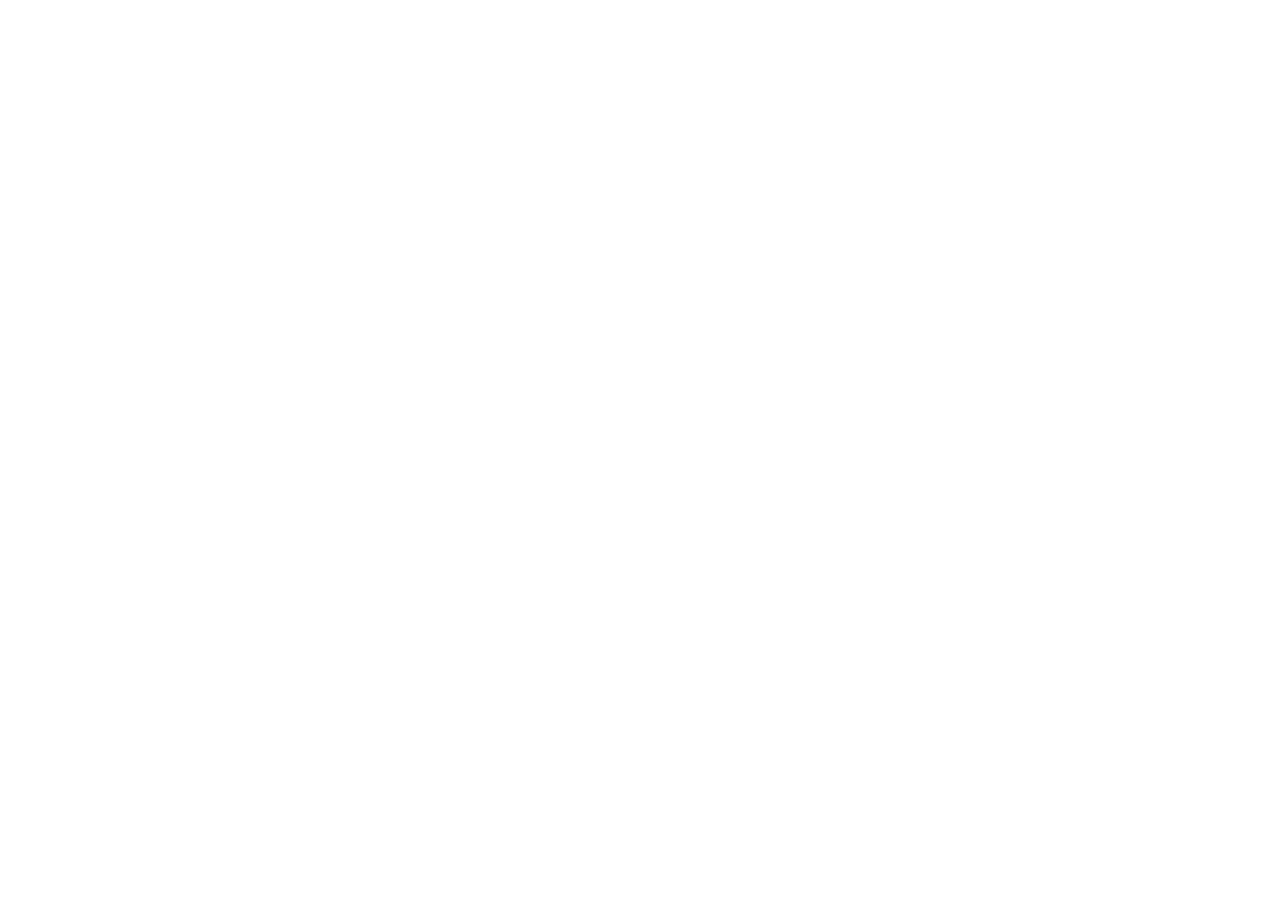
==== discussion/index.html @ 7047478c "Initial commit" ====
<!DOCTYPE html>
<html lang="en">
<head>
	<meta charset="UTF-8">
	<meta name="viewport" content="width=device-width, initial-scale=1.0">
	<title>CSS Introduction and Selectors</title>
</head>
<body>
	
</body>
</html>
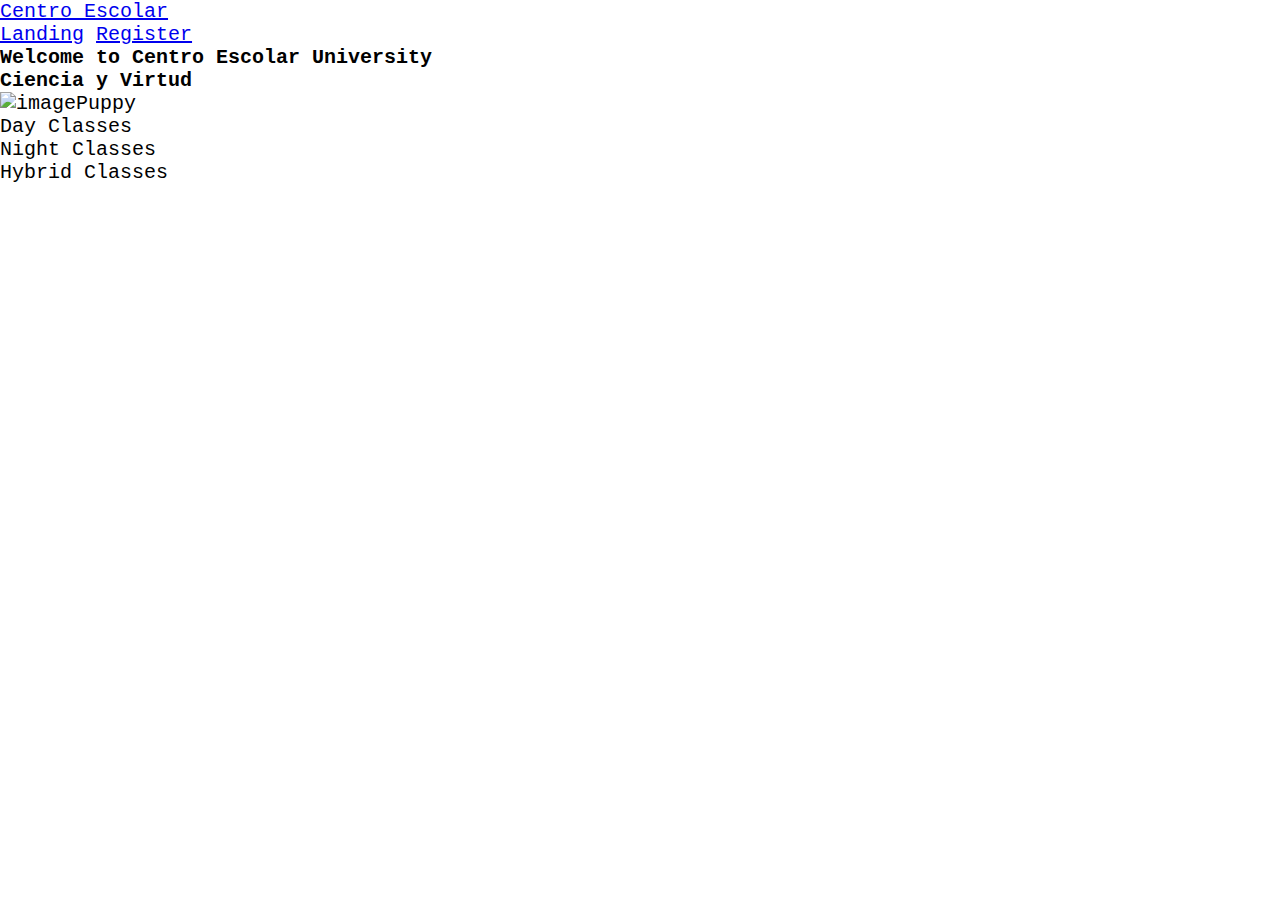
==== commit eb6831b1: "Add nav and section element for landing page" ====
--- a/discussion/index.html
+++ b/discussion/index.html
@@ -4,8 +4,66 @@
 	<meta charset="UTF-8">
 	<meta name="viewport" content="width=device-width, initial-scale=1.0">
 	<title>CSS Introduction and Selectors</title>
+	<!-- 
+		Internal styling allows us to add css within a page without the use of the style attribute per element. In internal style, you can select multiple elements to style within the HTML where the internal style is.
+	 -->
+	 <!-- Internal Style
+	 <style> 
+	 	h1 {
+	 		color:  green;
+	 	}
+	 </style>
+	-->
+	<!-- Best Practice: External Styling or External CSS -->
+	<link rel="stylesheet" type="text/css" href="./index.css">
 </head>
 <body>
-	
+	<!-- Inline Style 
+			Inline styling is done when we add a style attribute to our tag. This will allow us to change the styles of an element. The values before the colon(;) are the style properties of an element that we want to change and the value after the colon are the values that we would like to assign to a property.
+
+			<tag style="property:value; property:value;">
+	-->
+	<!-- navbar -->
+		<!-- semantics: refers to the meaning of a piece of code.
+			ex. header
+				nav
+				section
+				article
+				aside
+				footer
+		 nav element desfines a set of navigation links.
+		 -->
+		 <nav id="top">
+		 	<a href="#landing">Centro Escolar</a>
+		 	<div>
+		 		<a href="#landing">Landing</a>
+		 		<a href="#register">Register</a>
+		 	</div>
+		 </nav>
+	<!-- end of navbar -->
+
+	<!-- landing page -->
+	<section id="landing">
+		<!-- section element defines section in document -->
+		<!-- ids are unique identifiers of an element -->
+		<h2>Welcome to Centro Escolar University</h2>
+		<h3 id="ceu-motto">Ciencia y Virtud</h3>
+
+		<!-- image of scary puppy -->
+		<img src="https://place-puppy.com/450x450" alt="imagePuppy">
+
+		<ol>
+			<li>Day Classes</li>
+			<li>Night Classes</li>
+			<li>Hybrid Classes</li>
+		</ol>
+	</section>
+	<!-- end of landing page -->
+
+	<!-- regsiter page -->
+	<!-- end of register page -->
+
+	<!-- footer -->
+	<!-- end of footer -->
 </body>
 </html>--- a/discussion/index.css
+++ b/discussion/index.css
@@ -0,0 +1,20 @@
+/*
+	CSS syntax:
+	selector {
+		property:value;
+	}
+*/
+/*Universal Selector - allows us to select ALL of our elements*/
+* {
+	/* ALL elements will get the assigned style*/
+	/*ALL elements will have a font style of Courier New and by defult, will be about 20 px.
+	*/
+	font-family: "Courier New", monospace;
+	font-size: 20px;
+	/* CSS Reset */
+	margin: 0;
+	padding: 0;
+}
+/*id selector*/
+/*type selector*/
+/*class selector*/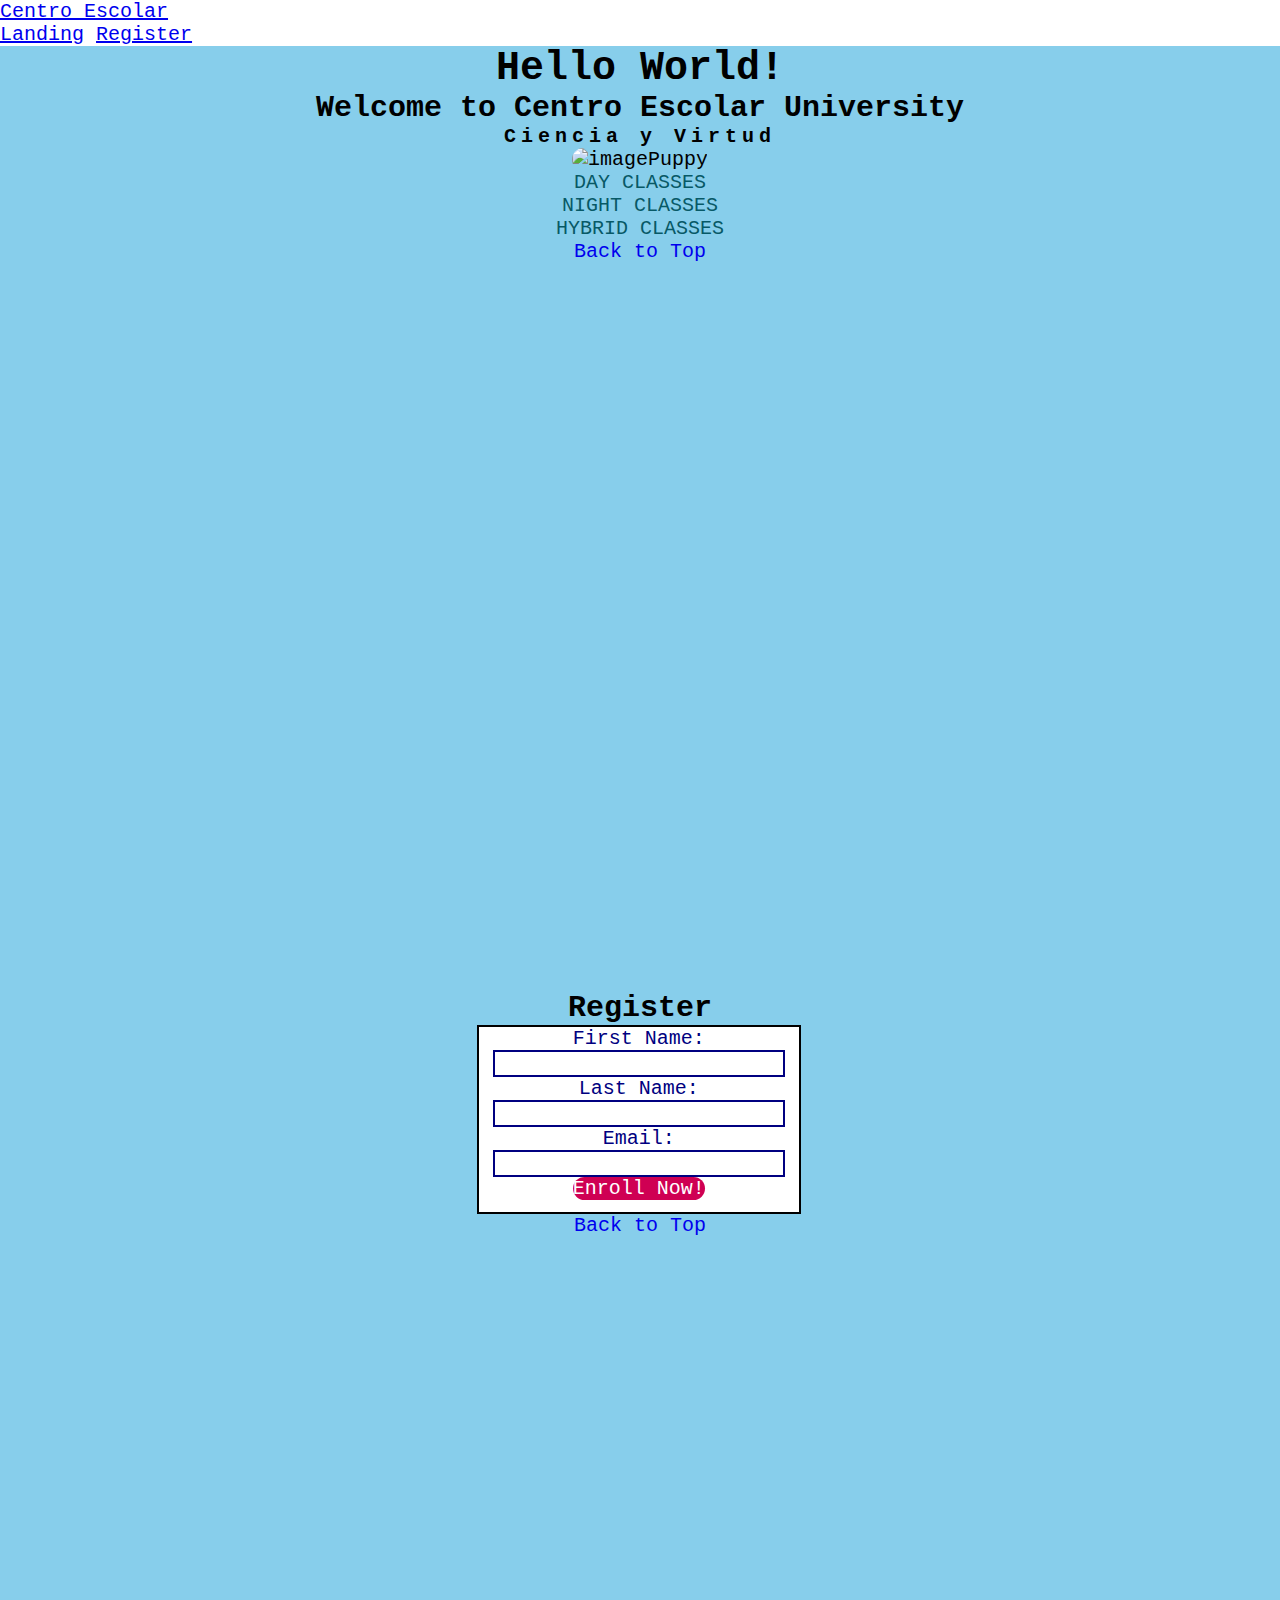
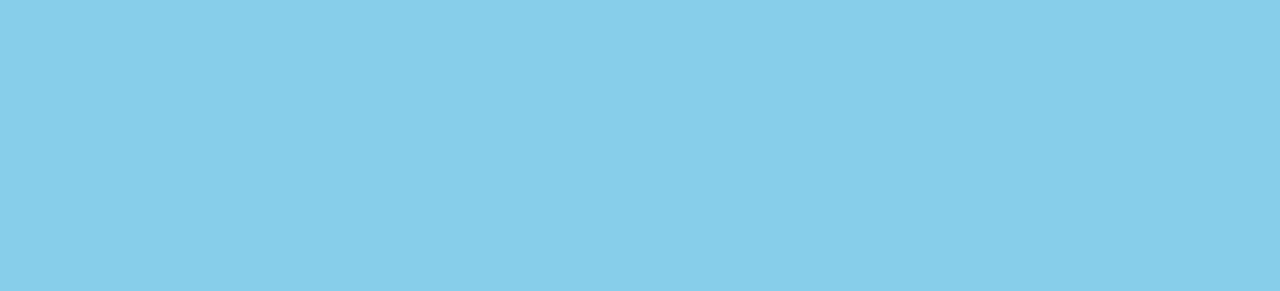
==== commit 273ec48a: "Changed design of Enroll Now button" ====
--- a/discussion/index.html
+++ b/discussion/index.html
@@ -42,6 +42,7 @@
 		 </nav>
 	<!-- end of navbar -->
 
+	<h1>Hello World!</h1>
 	<!-- landing page -->
 	<section id="landing">
 		<!-- section element defines section in document -->
@@ -52,15 +53,33 @@
 		<!-- image of scary puppy -->
 		<img src="https://place-puppy.com/450x450" alt="imagePuppy">
 
-		<ol>
-			<li>Day Classes</li>
-			<li>Night Classes</li>
-			<li>Hybrid Classes</li>
+		<ol id="ceu-learning-list">
+			<li class="offering-item">Day Classes</li>
+			<li class="offering-item">Night Classes</li>
+			<li class="offering-item">Hybrid Classes</li>
 		</ol>
+		<!-- When an anchor tag references an id, it will allow us to go to the particular element with the indicated id -->
+		<a href="#top">Back to Top</a>
 	</section>
 	<!-- end of landing page -->
 
 	<!-- regsiter page -->
+	<section id="register">
+		<h2>Register</h2>
+		<form>
+			<label for="first-name">First Name:</label>
+			<input id="first-name" type="text" required autocomplete>
+
+			<label for="last-name">Last Name:</label>
+			<input id="last-name" type="text" required autocomplete>
+
+			<label for="email">Email:</label>
+			<input id="email" type="text" required autocomplete>
+
+			<button type="submit">Enroll Now!</button>
+		</form>
+		<a href="#top">Back to Top</a>
+	</section>
 	<!-- end of register page -->
 
 	<!-- footer -->
--- a/discussion/index.css
+++ b/discussion/index.css
@@ -15,6 +15,129 @@
 	margin: 0;
 	padding: 0;
 }
-/*id selector*/
-/*type selector*/
-/*class selector*/+
+body {
+	background-color: skyblue ;
+}
+
+html {
+	scroll-behavior: smooth;
+}
+nav {
+	background-color: white;
+}
+/*id selector - it is given more priority than the other selectors*/
+#ceu-motto {
+	letter-spacing: 5px;
+}
+/*type selector - allows us to select all elements of the same type/tag*/
+h1 {
+	color: black; !important;
+	text-align: center;
+	font-size: 2rem;
+	/* rem is a measurement which means num * the default size of root elements 
+	
+	Any declaration !important will be the highest priority.
+	This is especially useful if you want to override a css style.
+	However, if an implementation of the keyword in internal or inline css, we will still follow the level of specificity
+		1. inline with !important
+		2. internal with !important
+		3. external with !important
+	*/
+
+
+} 
+
+section {
+	height: 100vh;
+	/*vh means viewport height meaning in this measurement takes the percentage of the overall height of the scree you are viewing with*/
+	text-align: center;
+}
+
+h2 {
+	font-size: 1.5rem;
+}
+
+ol {
+	list-style-type: none;
+}
+
+/*attribute-selector allows us to select a particular elements with the same attributes
+	tagname[attribute]
+		border-width:  allows us to determine the thickness of an elements's border
+		border-style:  allows us to determine the style of the border
+		border-color: allows us to determine the color of an element's border
+*/
+input[required] {
+	border-width: 2px;
+	border-style: solid;
+	border-color: navy;
+	width: 90%;
+}
+/*class selector for elements of the same classes*/
+.offering-item {
+		text-transform: uppercase;
+}
+
+/*Adjacent Sibling Selector - allows to select a particular element that immediately follows a sibling element.
+	selector + selector
+*/
+
+#ceu-motto + img {
+	height: 300px;
+	width: 300px;
+	border-radius: 150px;
+}
+
+/*Descendant Selector allows us to select elements that are the descendants of the first selector (ancestor)
+ancestor li
+*/
+
+#ceu-learning-list li {
+	color: #075966;
+}
+
+/*General Sibling Selector - allows to select siblings that are after our previous sibling (first selector)
+sibling ~ selected sibling
+*/
+h2 ~ a {
+	text-decoration: none;
+}
+
+form {
+	text-align: center;
+	background-color: white;
+	border: 2px solid black;
+	height: 185px;
+	width: 25vw;
+
+	/*The position property changes the position of an element based on a certain crteria.
+
+	position: relative; - it allows to move our element in relation to its original position in the HTML document.
+
+	left property is used alongside the position property to add a certain measurement of the parent element*/
+	position: relative;
+	left: 37.25%;
+}
+
+/*
+	Child selector allows us to select a particular child of a parent element.
+	parent > child
+*/
+
+section > form > label {
+	color: rgb(0,0,128);
+}
+
+/*Mini-Activity
+	Style our button with the following: ;
+		- the text of the button should be white
+		- the background color of the button has a hex value #cf0053;
+		- it should have 0 border
+		- its border radius should be at least 15px.
+*/
+section > form >button {
+	color: white;
+	background-color: #cf0053;
+	border: 0px;
+	border-radius: 15px;